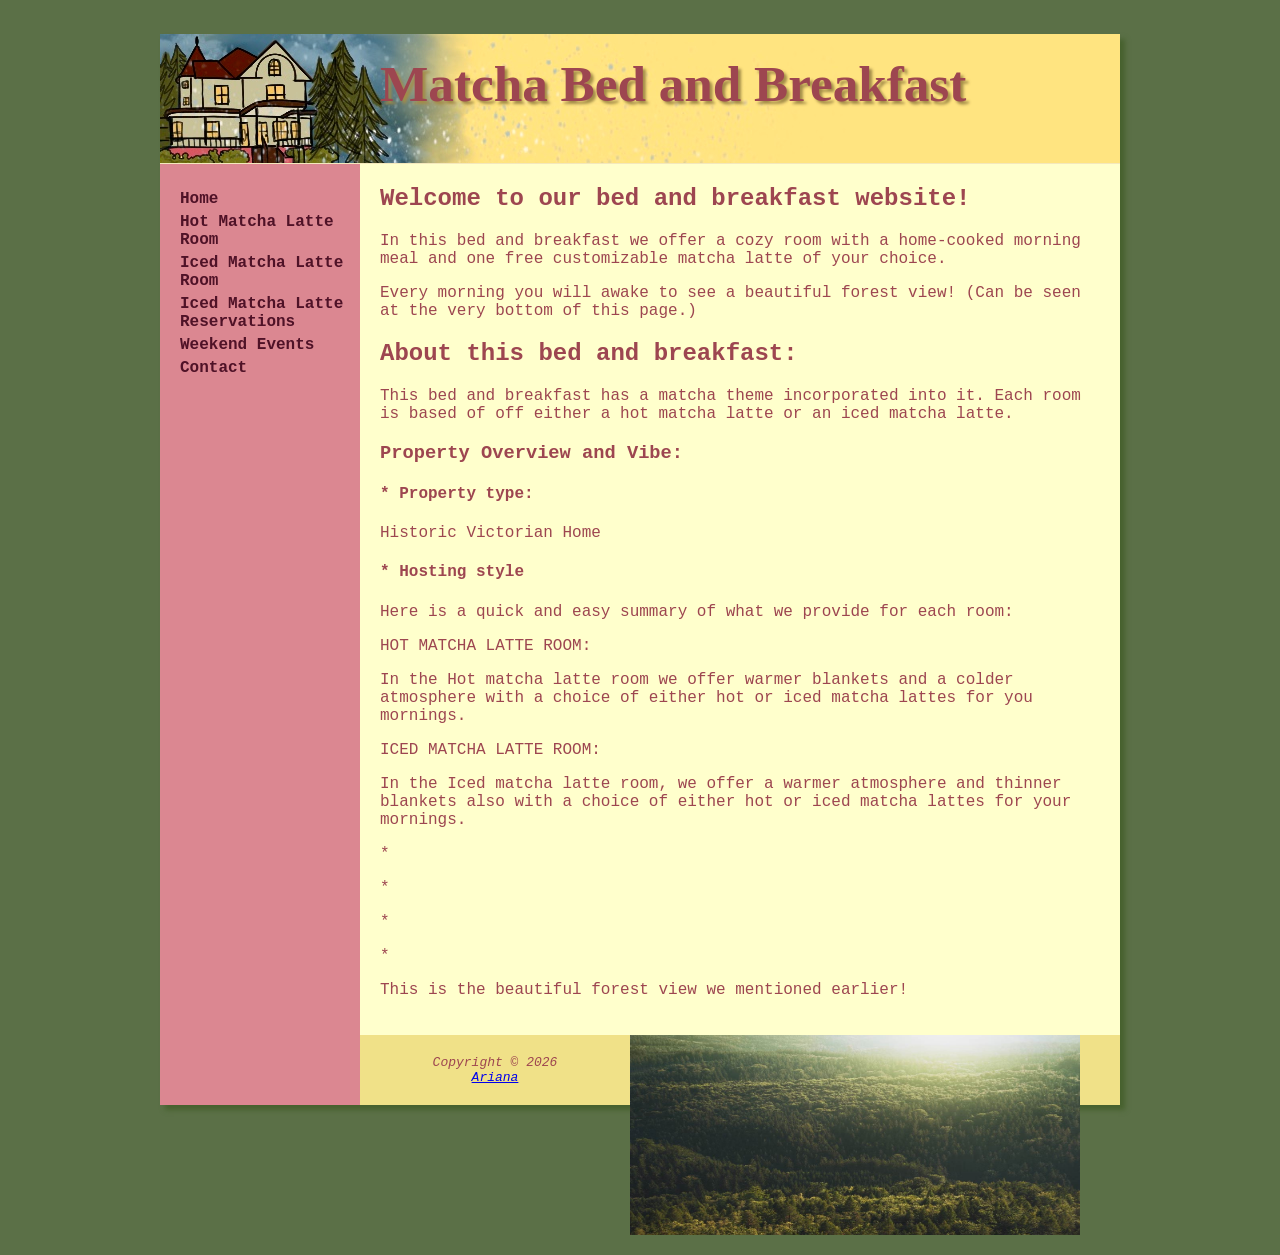
==== index.html @ 1e6bb5bf "Add files via upload" ====
<!DOCTYPE html>
<html lang="en">
<head>
<title>Matcha Bed and Breakfast </title>
<meta charset="utf-8">
<meta name="viewport" content="width=device-width, initial-scale=1.0">
<meta name="description" content="This page is the homepage and contains a short summary of the matcha bed and breakfast, it include the property overview and a photo of the forest view.">
<link href="styles/styles.css" rel="stylesheet">
</head>
<body>
<div id="wrapper">
  <header>
      <h1>Matcha Bed and Breakfast</h1>
      
  </header>
  <nav>
  <ul> 
    <li><a href="index.html">Home</a></li>
	<li><a href="rooms/hot_matcha_latte_room.html">Hot Matcha Latte Room</a></li>
	<li><a href="rooms/iced_matcha_latte_room.html">Iced Matcha Latte Room</a></li>
  <li><a href="bed_and_breakfast_reservations.html">Iced Matcha Latte Reservations</a></li>
	<li><a href="events/special_events.html">Weekend Events</a></li>
	<li><a href="contact.html">Contact</a></li>
  </ul>
  </nav>
 <main>
  <!--This section is where I introduce my bed and breakfast to the user.-->
 <h2> Welcome to our bed and breakfast website! </h2>
 <p> In this bed and breakfast we offer a cozy room with a home-cooked morning meal and one free customizable matcha latte of your choice.  </p>
 <p> Every morning you will awake to see a beautiful forest view! (Can be seen at the very bottom of this page.) </p>
 <h2>About this bed and breakfast:</h2>
 <p>This bed and breakfast has a matcha theme incorporated into it. Each room is based of off either a hot matcha latte or an iced matcha latte.</p>
 <h3>Property Overview and Vibe: </h3>
  <h4>* Property type: </h4>
  <p>Historic Victorian Home</p>
  <h4>* Hosting style</h4>
 <p>Here is a quick and easy summary of what we provide for each room:</p>
 <p> HOT MATCHA LATTE ROOM: </p>
  <p>In the Hot matcha latte room we offer warmer blankets and a colder atmosphere with a choice of either hot or iced matcha lattes for you mornings. </p>
 <p> ICED MATCHA LATTE ROOM: </p>
 <p>In the Iced matcha latte room, we offer a warmer atmosphere and thinner blankets also with a choice of either hot or iced matcha lattes for your mornings.</p>
 <!--I wanted to use a way to sperate some information here, 
 so I used the pound key to maybe add some "texture" to my home page.-->
 <p> * </p>
 <p> * </p>
 <p> * </p>
 <p> * </p>
 
<!--Here I provide the user part of the view they will see in one of the rooms.-->
  <p> This is the beautiful forest view we mentioned earlier! </p>
  <img src="images/forest_view.jpg" alt="A vast forest view" width="450" height="200">
  
  </main>
  <footer>
  Copyright &copy; 2026<br>
  <a href="mailto:agonzalez121@amarillocollege.com">Ariana</a>
  </footer>
</div>
</body>
</html>
---- styles/styles.css ----
/*This section gives my header, navigation links, the main text,
and the footer all one consistent font. It also allows me to chnage the color of the box.*/
header, nav, main, footer { display: block; }
body { background-color: #5b7047;
       font-family: 'Courier New', Monospace;
}
#wrapper { width: 960px;
           margin: auto;
		   background-color: #db8791;
		   color: #9d4650;
		   box-shadow: 5px 5px 5px #47612e;
}

/*Font styles and color changes for background, box, shadow, etc.*/
h1 { background-image: url(../images/logo.jpg);
     background-repeat: no-repeat;
     background-color: #F4E8BC;
	 height: 110px;
	 font-family: Georgia, "Isometra", serif;
	 font-size: 3.2em;
     padding-left: 220px;
	 padding-top: 20px;
	 text-shadow: 3px 3px 3px #a38c48;
	 margin-bottom: 0;

}

/*This section styles the navigation section of all the pages in the website*/
nav { padding-top: 10px;
      float: left;
      width: 200px; 
}
nav ul { list-style-type: none; 
       padding-left: 20px;
	 }
nav li { padding-bottom: 5px;
       font-weight: bold;
}
nav a { text-decoration: none; }
nav a:link { color: #4f1227; }
nav a:visited{ color: #e9bbc6; }
nav a:hover { color: #511a2f; }

/*the color and margin/padding for the box.*/
main { background-color: #FFFFCC;
          margin-left: 200px;
          padding: 1px 20px 20px 20px;   
		  min-height: 300px;
}

/*Placement for image.*/
main img { float: right;
              padding: 20px;
}

/*Tells the html where to place my footer.*/
footer { background-color: #f0e188;
       margin-left: 200px;
       padding: 20px;
       text-align: center;
	   font-size: small;
	   font-style: italic;
}
	  
table {
  width: 100%;
  border-collapse: collapse;
  margin: 1rem 0;
}

th,
td {
  border: 1px solid #cccccc;
  padding: 0.75rem;
  text-align: left;
}

thead th {
  background-color: #f4f4f4;
  font-weight: bold;
}

tbody tr:nth-child(even) {
  background-color: #fafafa;
}
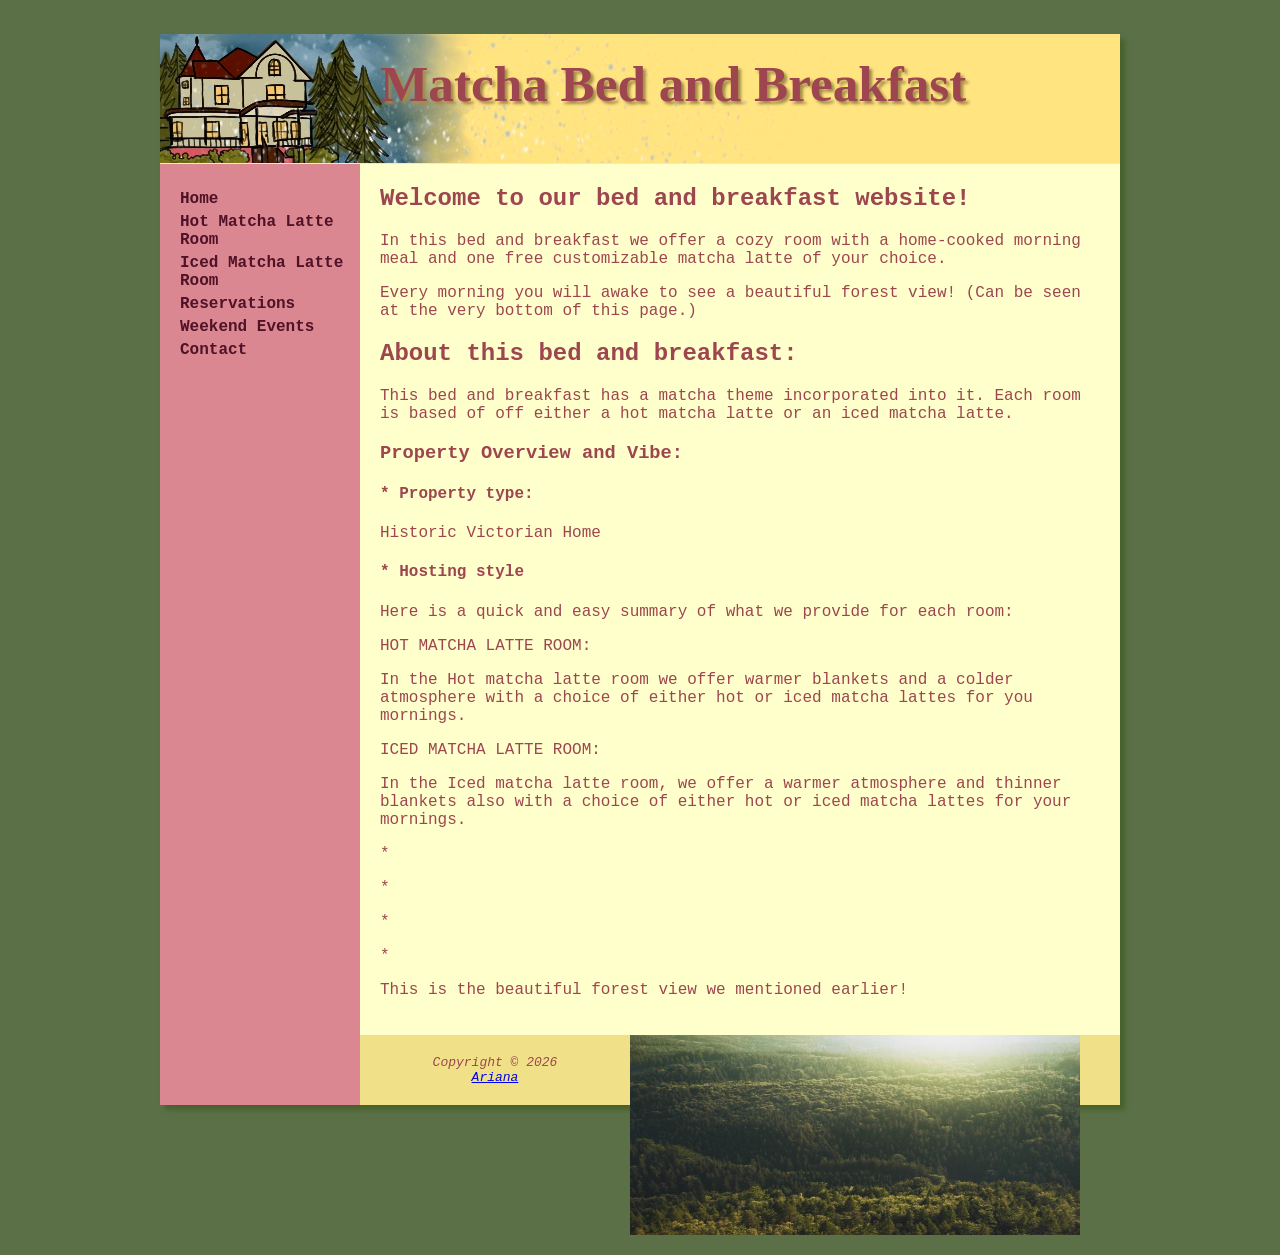
==== commit 8ee99348: "Add files via upload" ====
--- a/index.html
+++ b/index.html
@@ -18,7 +18,7 @@
     <li><a href="index.html">Home</a></li>
 	<li><a href="rooms/hot_matcha_latte_room.html">Hot Matcha Latte Room</a></li>
 	<li><a href="rooms/iced_matcha_latte_room.html">Iced Matcha Latte Room</a></li>
-  <li><a href="bed_and_breakfast_reservations.html">Iced Matcha Latte Reservations</a></li>
+  <li><a href="bed_and_breakfast_reservations.html">Reservations</a></li>
 	<li><a href="events/special_events.html">Weekend Events</a></li>
 	<li><a href="contact.html">Contact</a></li>
   </ul>
